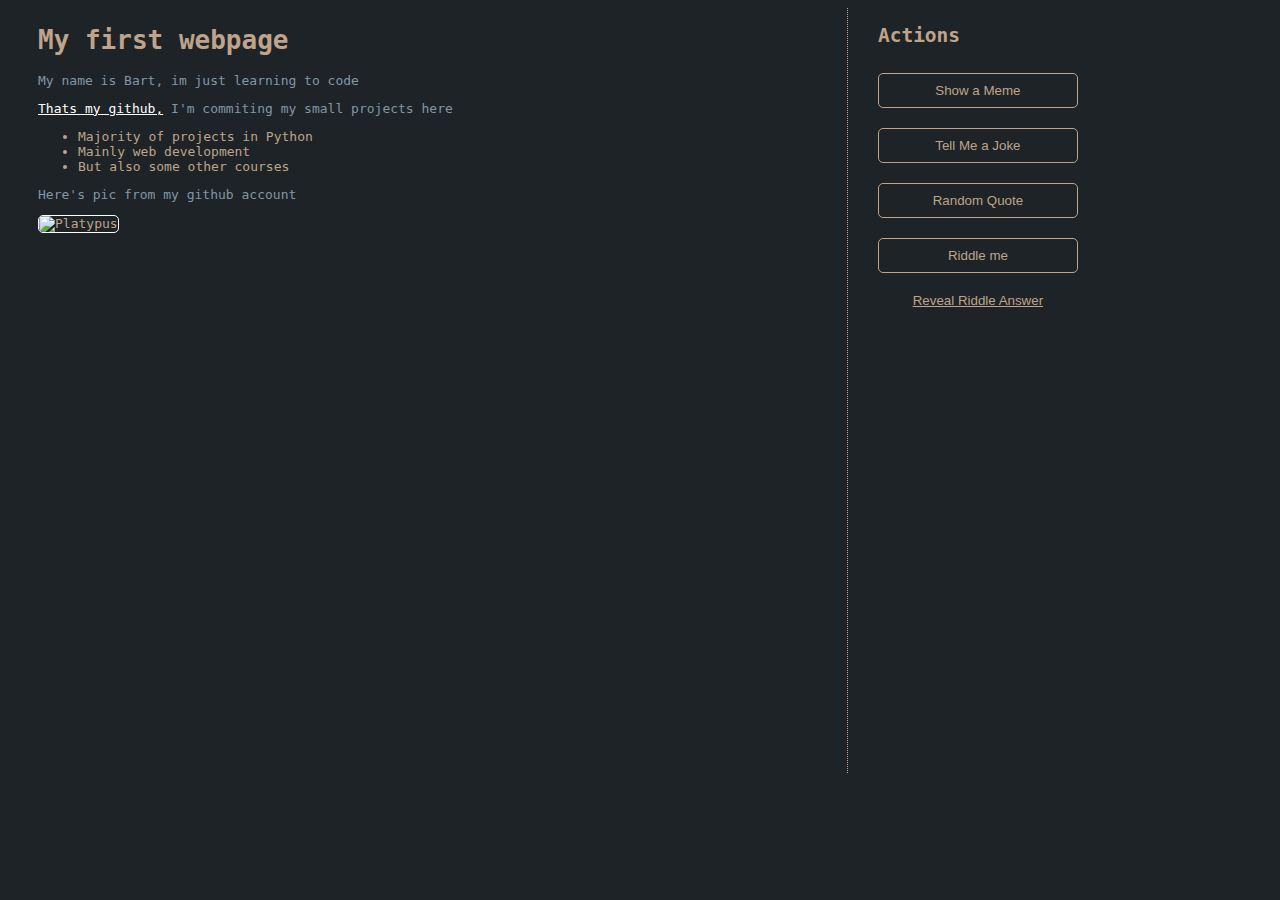
==== l07/index.html @ 3add6f0d "lesson 7 challenge first part" ====
<!DOCTYPE html>
<html lang="en">

<head>
    <meta charset="UTF-8" />
    <meta http-equiv="X-UA-Compatible" content="IE=edge" />
    <meta name="viewport" content="width=device-width, initial-scale=1.0" />
    <title>Lesson 7 Challenge</title>
    <link rel="stylesheet" href="./style.css" />
</head>

<body>
    <!-- Notice how we have used "semantic HTML" here -->
    <!-- Re-read the lesson if you don't understand what that means -->
    <!-- https://www.zachgollwitzer.com/posts/2021/fullstack-developer-series/7-html-crash-course-->
    <main>
        <section class="content">
            <h1>My first webpage</h1>
            <p>My name is Bart, im just learning to code</p>
            <p><a href="https://github.com/bciupka" target="_blank">Thats my github,</a> I'm commiting my small projects
                here</p>
            <ul>
                <li>Majority of projects in Python</li>
                <li>Mainly web development</li>
                <li>But also some other courses</li>
            </ul>
            <p>Here's pic from my github account</p>
            <img src="https://encrypted-tbn0.gstatic.com/images?q=tbn:ANd9GcR3P_wIcSLswMiUFjbj6R2yNmmEOvXgDb6U7Zn51hn5GZ_DhcPNWPpQ4cdfsMerysfT8rw&usqp=CAU"
                alt="Platypus">
        </section>

        <!-- No need to change anything in this section -->
        <section class="sidebar">
            <h2>Actions</h2>
            <button onclick="showMeme()">Show a Meme</button>
            <button onclick="showJoke()">Tell Me a Joke</button>
            <button onclick="showQuote()">Random Quote</button>
            <button onclick="showRiddle()">Riddle me</button>
            <button class="reveal-btn" onclick="revealAnswers()">
                Reveal Riddle Answer
            </button>
            <!-- <p class="attribution">
                Code challenge by
                <a href="https://www.twitter.com/zg_dev" target="_top">@zg_dev</a>
            </p> -->
        </section>
    </main>
    <script src="./script.js"></script>
</body>

</html>
---- l07/style.css ----
/* 
NO ACTION REQUIRED BY YOU

Don't worry about this section.  These CSS styles are here to make the HTML document look cleaner, but are not part of the lesson.

Just write your HTML however you want and these will automatically work.
*/

body {
    background-color: #1d2326;
    color: #bfa38a;
    font-family: monospace;
}

main {
    display: flex;
    flex-direction: row;
}

img {
    border: 1px solid white;
    border-radius: 5px;
    max-width: 350px;
    width: 100%;
}

p {
    color: #8097a6;
}

.attribution {
    position: absolute;
    right: 20px;
    bottom: 20px;
    font-size: 0.8rem;
    background-color: #8097a6;
    padding: 10px;
    border-radius: 5px;
    color: #1d2326;
    box-shadow: 1px 2px 5px 1px rgba(255, 255, 255, 0.2);
}

a {
    color: white;
}

a:hover {
    opacity: 0.8;
}

.content {
    width: 65%;
    padding-left: 30px;
    padding-right: 20px;
}

.content p {
    max-width: 80%;
}

.sidebar {
    display: flex;
    flex-direction: column;
    width: 30%;
    padding-left: 30px;
    padding-right: 30px;
    border-left: 1px dotted #bfa38a;
    height: 85vh;
}

button {
    width: 200px;
    max-width: 100%;
    margin-top: 10px;
    margin-bottom: 10px;
    height: 35px;
    border: 1px solid #bfa38a;
    background: transparent;
    color: #bfa38a;
    border-radius: 5px;
}

button:hover {
    cursor: pointer;
    background-color: rgba(255, 255, 255, 0.1);
}

.reveal-btn {
    border: none;
    text-decoration: underline;
    margin: 0;
}

.reveal-btn:hover {
    color: white;
    background-color: transparent;
}
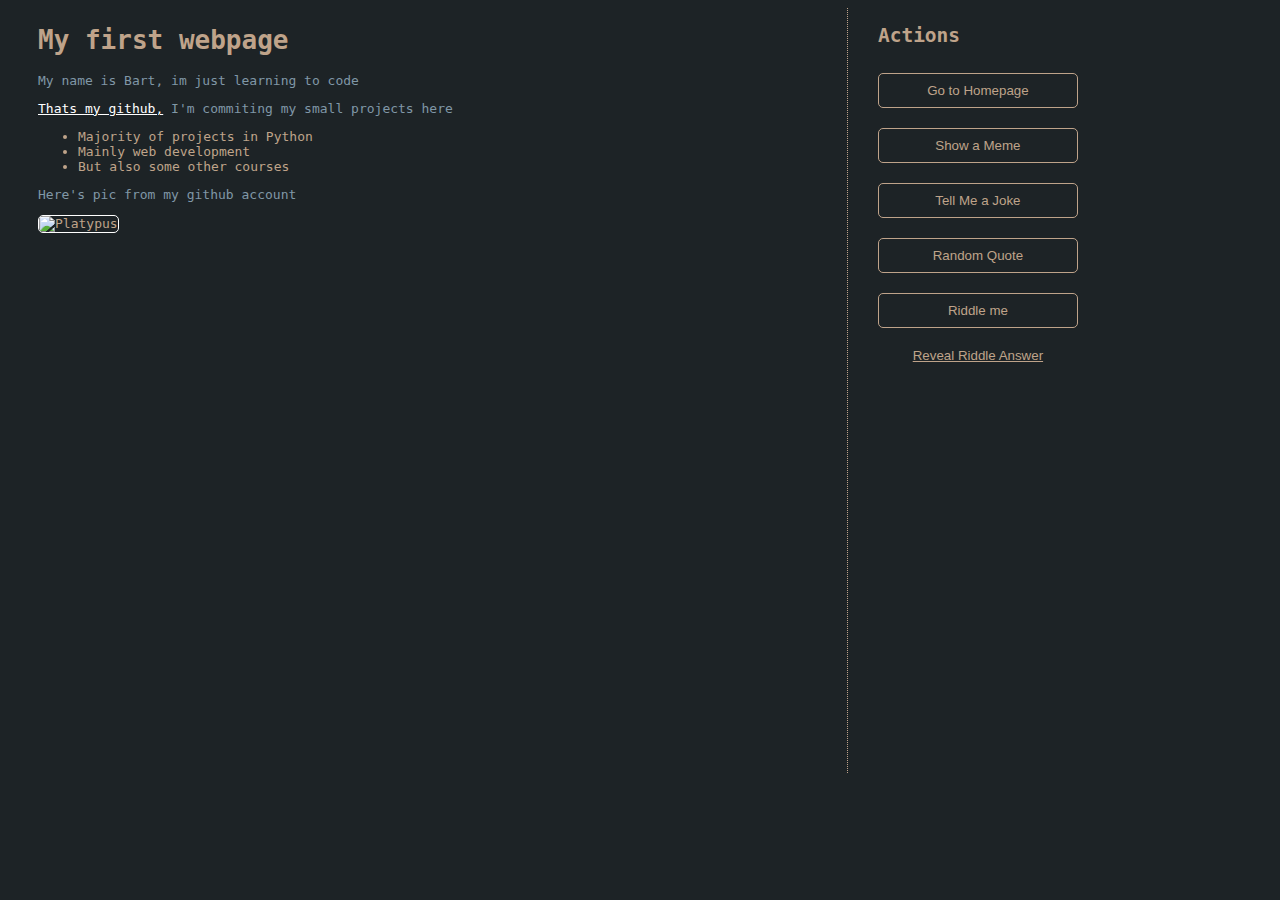
==== commit 31f5f3fe: "lesson 7 challenge finished" ====
--- a/l07/index.html
+++ b/l07/index.html
@@ -32,6 +32,7 @@
         <!-- No need to change anything in this section -->
         <section class="sidebar">
             <h2>Actions</h2>
+            <button onclick="goToHomepage()">Go to Homepage</button>
             <button onclick="showMeme()">Show a Meme</button>
             <button onclick="showJoke()">Tell Me a Joke</button>
             <button onclick="showQuote()">Random Quote</button>
